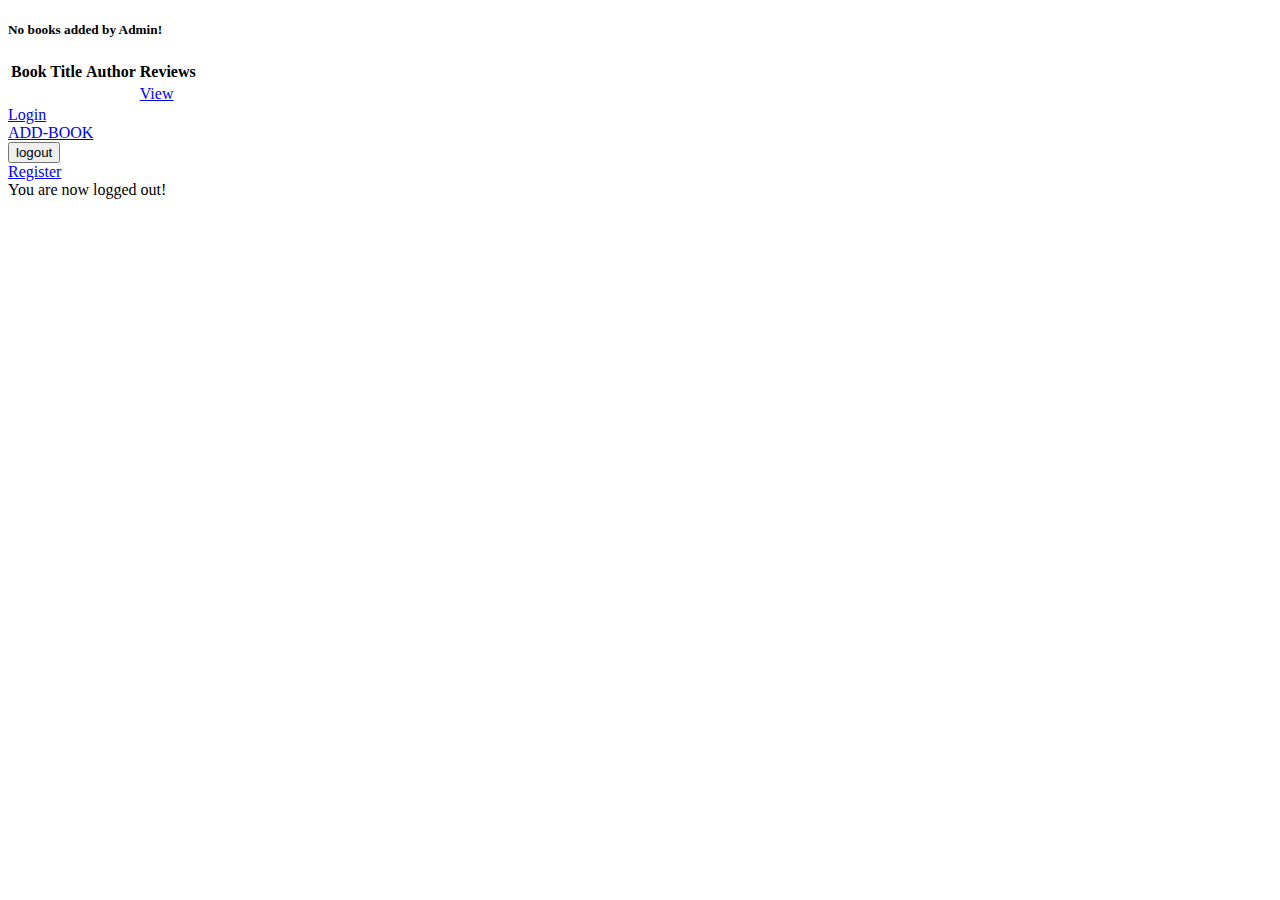
==== src/main/resources/templates/index.html @ c60caf96 "initial commit" ====
<!DOCTYPE html>
<html xmlns:th="http://www.thymeleaf.org/"
xmlns:sec ="https://www.thymeleaf.org/thymeleaf-extras-springsecurity5">
<head>
<meta charset="ISO-8859-1">
<title>Library Database</title>
</head>
<body>
<div th:if="${bookList.empty}"> 
<h5> No books added by Admin!</h5> 
</div>
<div th:unless="${bookList.empty}">
<table>
<tr>
<th>Book Title</th>
<th>Author</th>
<th>Reviews</th>
</tr>
<tr th:each="book: ${bookList}">

<td th:text= "${book.title}"></td>
<td th:text= "${book.author}"></td>
<td><a href="#" th:href="@{user/reviews/}+${book.id}">View</a></td>
</table>
</div>
<div sec:authorize="!isAuthenticated()">

<a href="#" th:href= "@{/loginForm}"> Login </a>
</div>


<div sec:authorize="hasRole('ROLE_ADMIN')">
<a href="#" th:href="@{/admin/add-book}">ADD-BOOK</a>

</div>

<div sec:authorize="isAuthenticated()">
<form action="#" method="post" th:action="@{/logout}">
<input type="submit" value="logout">
</form>
</div>
<div sec:authorize="!isAuthenticated()">
<a href="#" th:href= "@{/registerForm}"> Register </a>

</div>
<div th:if= "${param.logout}">
You are now logged out!
</div>
</body>
</html>
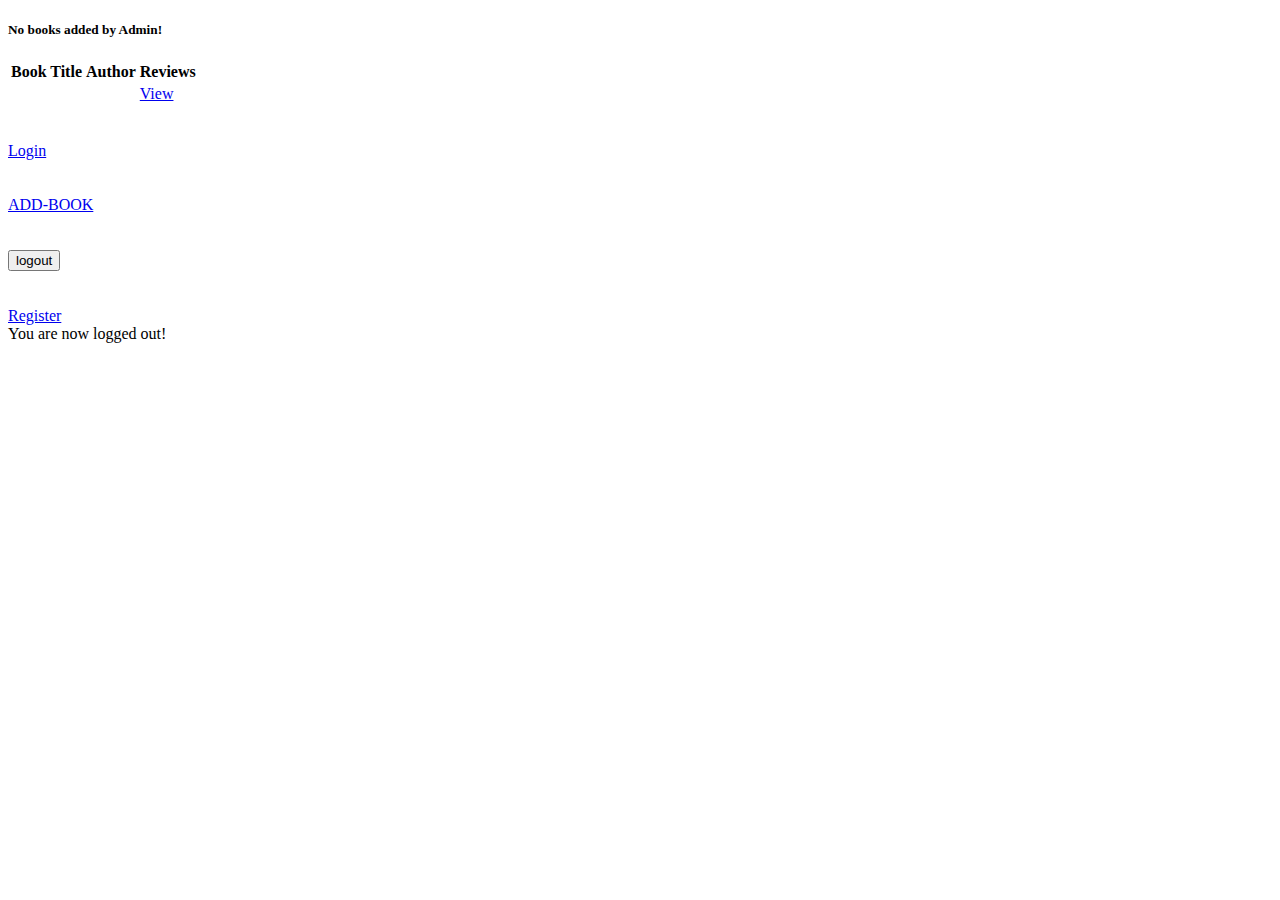
==== commit 6ccb6ef8: "Removed Exclusion for Junit" ====
--- a/src/main/resources/templates/index.html
+++ b/src/main/resources/templates/index.html
@@ -1,50 +1,52 @@
 <!DOCTYPE html>
 <html xmlns:th="http://www.thymeleaf.org/"
-xmlns:sec ="https://www.thymeleaf.org/thymeleaf-extras-springsecurity5">
+	xmlns:sec="https://www.thymeleaf.org/thymeleaf-extras-springsecurity5">
 <head>
 <meta charset="ISO-8859-1">
 <title>Library Database</title>
+<link rel="stylesheet" href="#" th:href="@{css/table.css}">
 </head>
 <body>
-<div th:if="${bookList.empty}"> 
-<h5> No books added by Admin!</h5> 
-</div>
-<div th:unless="${bookList.empty}">
-<table>
-<tr>
-<th>Book Title</th>
-<th>Author</th>
-<th>Reviews</th>
-</tr>
-<tr th:each="book: ${bookList}">
+	<div th:if="${bookList.empty}">
+		<h5>No books added by Admin!</h5>
+	</div>
+	<div th:unless="${bookList.empty}">
+		<table id="books">
+			<tr>
+				<th>Book Title</th>
+				<th>Author</th>
+				<th>Reviews</th>
+			</tr>
+			<tr th:each="book: ${bookList}">
 
-<td th:text= "${book.title}"></td>
-<td th:text= "${book.author}"></td>
-<td><a href="#" th:href="@{user/reviews/}+${book.id}">View</a></td>
-</table>
-</div>
-<div sec:authorize="!isAuthenticated()">
+				<td th:text="${book.title}"></td>
+				<td th:text="${book.author}"></td>
+				<td><a href="#" th:href="@{viewReviews/}+${book.id}">View</a></td>
+		</table>
+	</div>
+	<br>
+	<br>
+	<div class="login" sec:authorize="!isAuthenticated()">
+		<a href="#" th:href="@{/loginForm}"> Login </a>
+	</div>
+	<br>
+	<br>
+	<div class="add-book" sec:authorize="hasRole('ROLE_ADMIN')">
+		<a href="#" th:href="@{/admin/add-book}">ADD-BOOK</a>
+	</div>
+	<br>
+	<br>
+	<div class="logout" sec:authorize="isAuthenticated()">
+		<form action="#" method="post" th:action="@{/logout}">
+			<input type="submit" value="logout">
+		</form>
+	</div>
+	<br>
+	<br>
+	<div sec:authorize="!isAuthenticated()">
+		<a href="#" th:href="@{/registerForm}"> Register </a>
+	</div>
+	<div th:if="${param.logout}">You are now logged out!</div>
 
-<a href="#" th:href= "@{/loginForm}"> Login </a>
-</div>
-
-
-<div sec:authorize="hasRole('ROLE_ADMIN')">
-<a href="#" th:href="@{/admin/add-book}">ADD-BOOK</a>
-
-</div>
-
-<div sec:authorize="isAuthenticated()">
-<form action="#" method="post" th:action="@{/logout}">
-<input type="submit" value="logout">
-</form>
-</div>
-<div sec:authorize="!isAuthenticated()">
-<a href="#" th:href= "@{/registerForm}"> Register </a>
-
-</div>
-<div th:if= "${param.logout}">
-You are now logged out!
-</div>
 </body>
 </html>